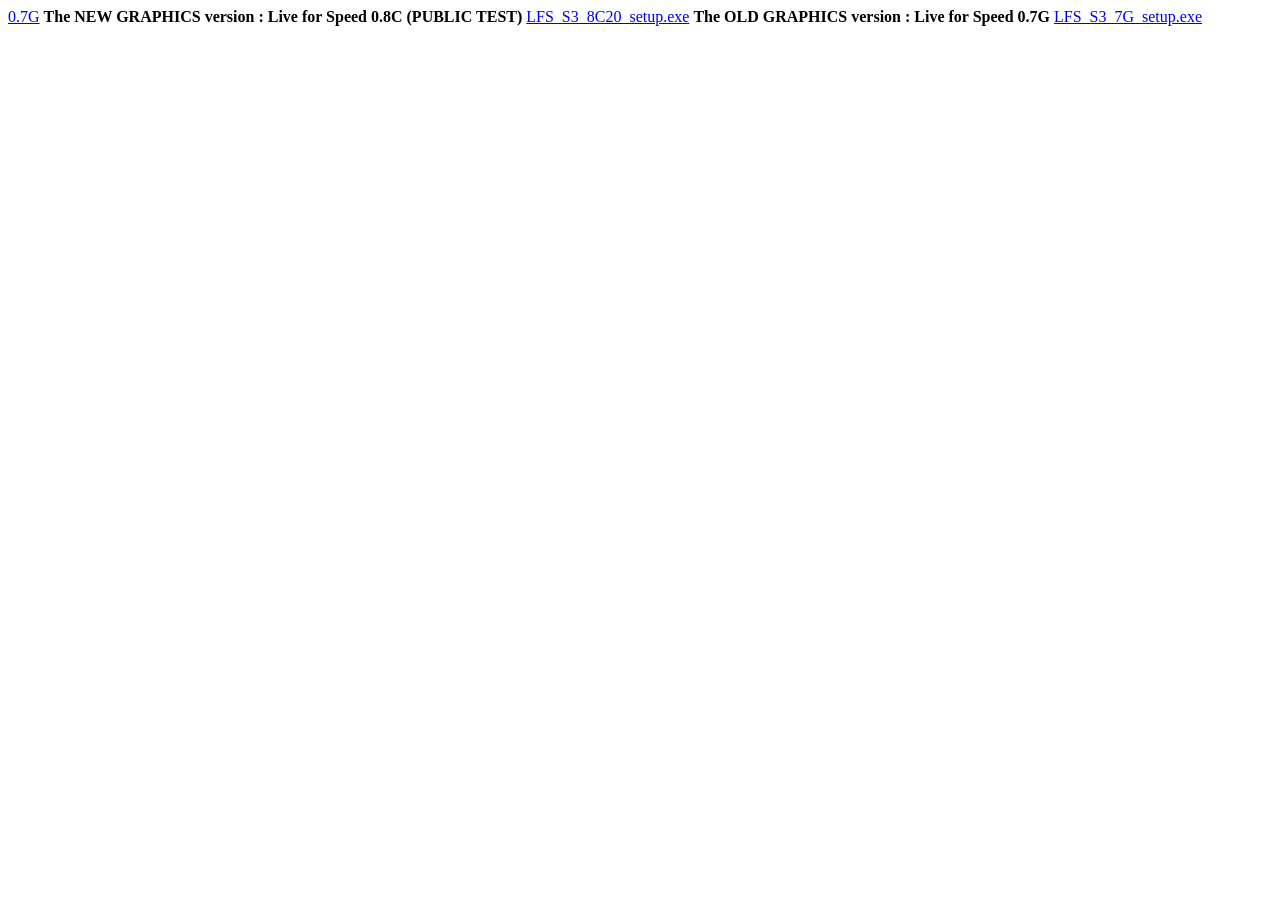
==== tests/fixtures/lfs-downloads-current.html @ 63411a50 "feat: support trusted in-game updates and LFS 0.8C20 Bootstrap the audited C20 public-test payload a" ====
<!doctype html>
<html>
  <body>
    <a title="Latest Version : 0.7G" href="/file_lfs.php?name=LFS_S3_7G_setup.exe">0.7G</a>
    <b>The NEW GRAPHICS version : Live for Speed 0.8C (PUBLIC TEST)</b>
    <a href="/file_lfs.php?name=LFS_S3_8C20_setup.exe">LFS_S3_8C20_setup.exe</a>
    <b>The OLD GRAPHICS version : Live for Speed 0.7G</b>
    <a href="/file_lfs.php?name=LFS_S3_7G_setup.exe">LFS_S3_7G_setup.exe</a>
  </body>
</html>
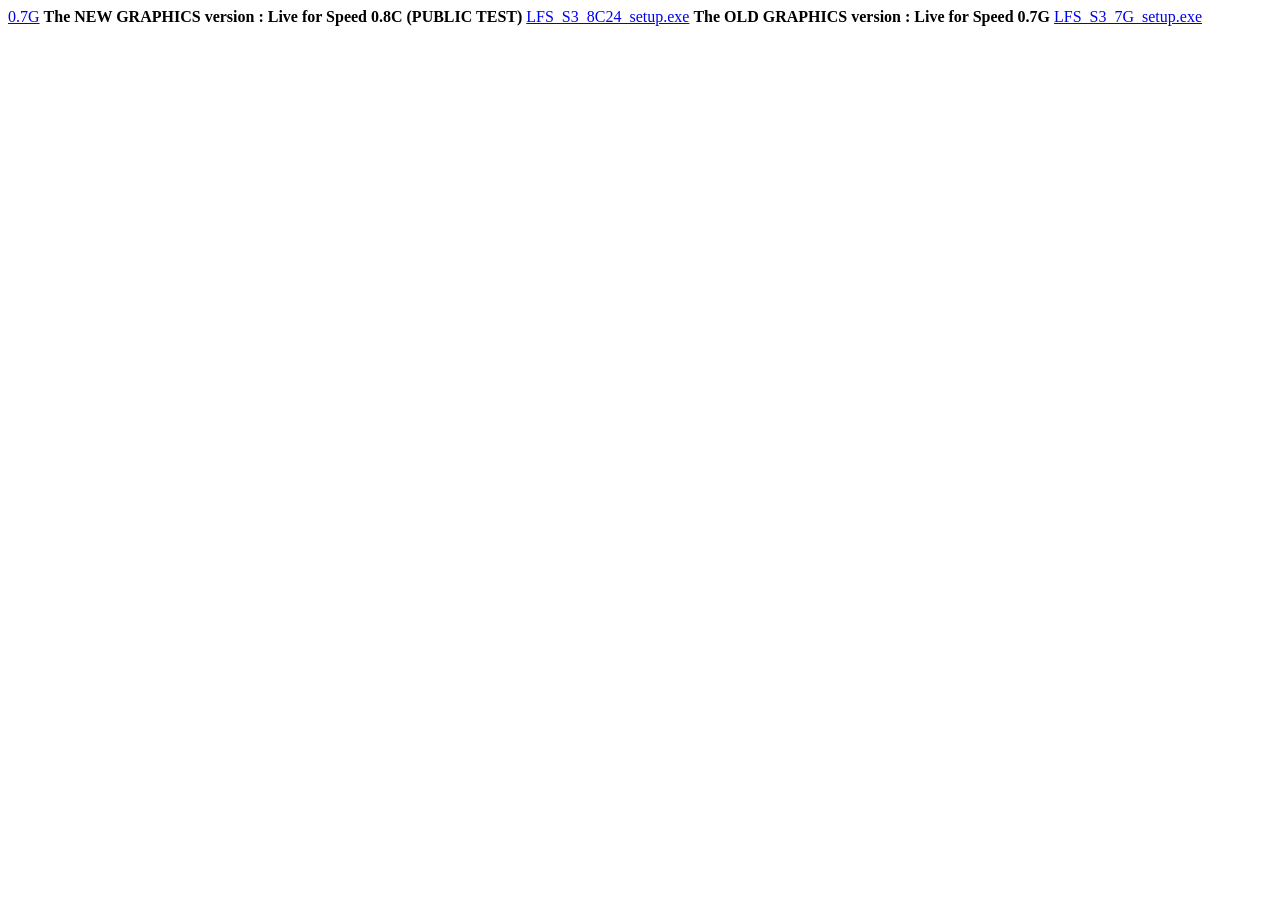
==== commit 987ace8f: "test(release): require v0.3.3 C24 public metadata" ====
--- a/tests/fixtures/lfs-downloads-current.html
+++ b/tests/fixtures/lfs-downloads-current.html
@@ -3,7 +3,7 @@
   <body>
     <a title="Latest Version : 0.7G" href="/file_lfs.php?name=LFS_S3_7G_setup.exe">0.7G</a>
     <b>The NEW GRAPHICS version : Live for Speed 0.8C (PUBLIC TEST)</b>
-    <a href="/file_lfs.php?name=LFS_S3_8C20_setup.exe">LFS_S3_8C20_setup.exe</a>
+    <a href="/file_lfs.php?name=LFS_S3_8C24_setup.exe">LFS_S3_8C24_setup.exe</a>
     <b>The OLD GRAPHICS version : Live for Speed 0.7G</b>
     <a href="/file_lfs.php?name=LFS_S3_7G_setup.exe">LFS_S3_7G_setup.exe</a>
   </body>
